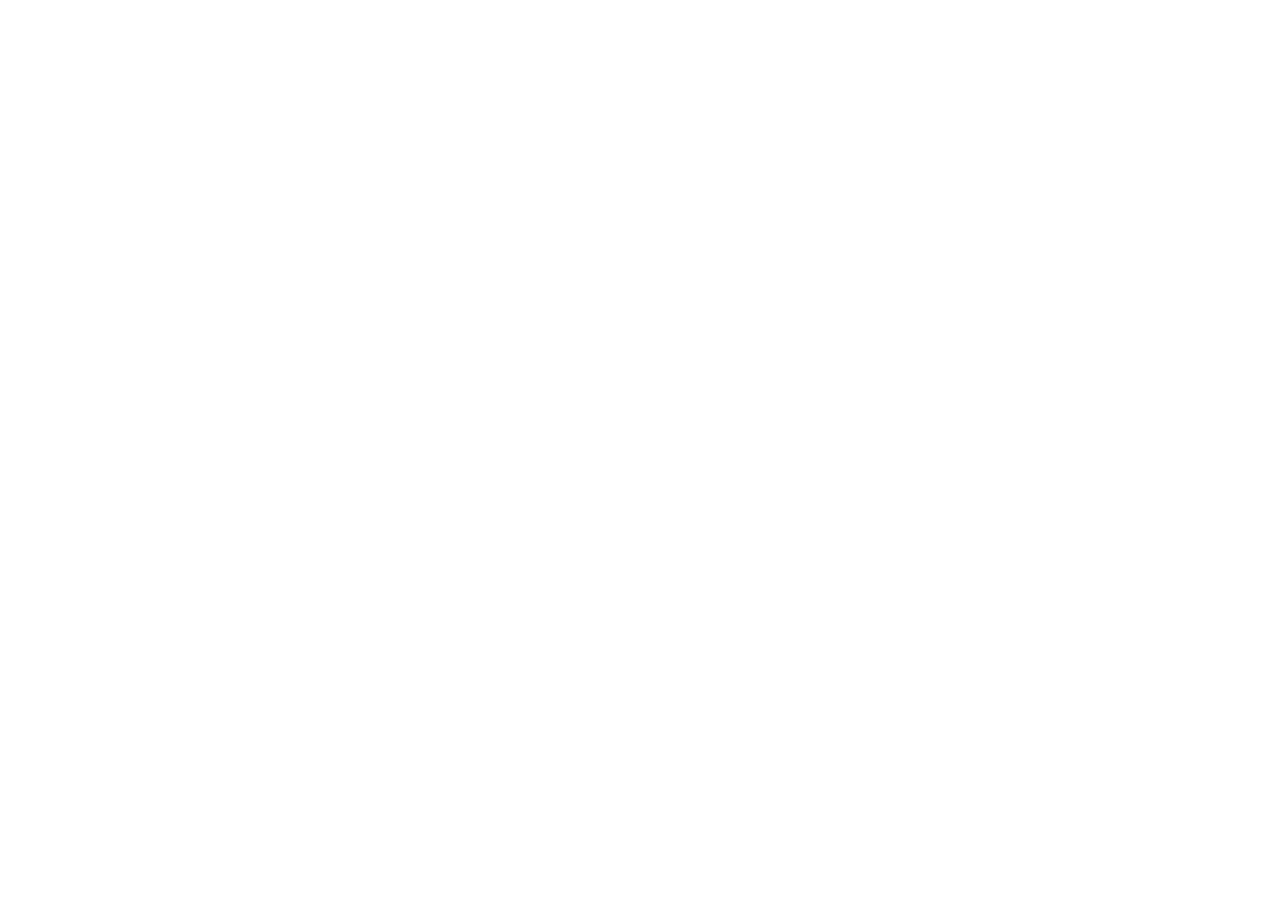
==== pages/recommendations.html @ 567be8e8 "typed added" ====
<!DOCTYPE html>
<html lang="en">
<head>
    <meta charset="UTF-8">
    <meta http-equiv="X-UA-Compatible" content="IE=edge">
    <meta name="viewport" content="width=device-width, initial-scale=1.0">
    <title>Recommendations</title>
    <link href="/style.css" rel="stylesheet" />

</head>
<body>
    
    <div id="cocktail"></div>
    <div id="overlay"></div>
    <script src="/src/recommendations.js"></script>    
</body>

</html>
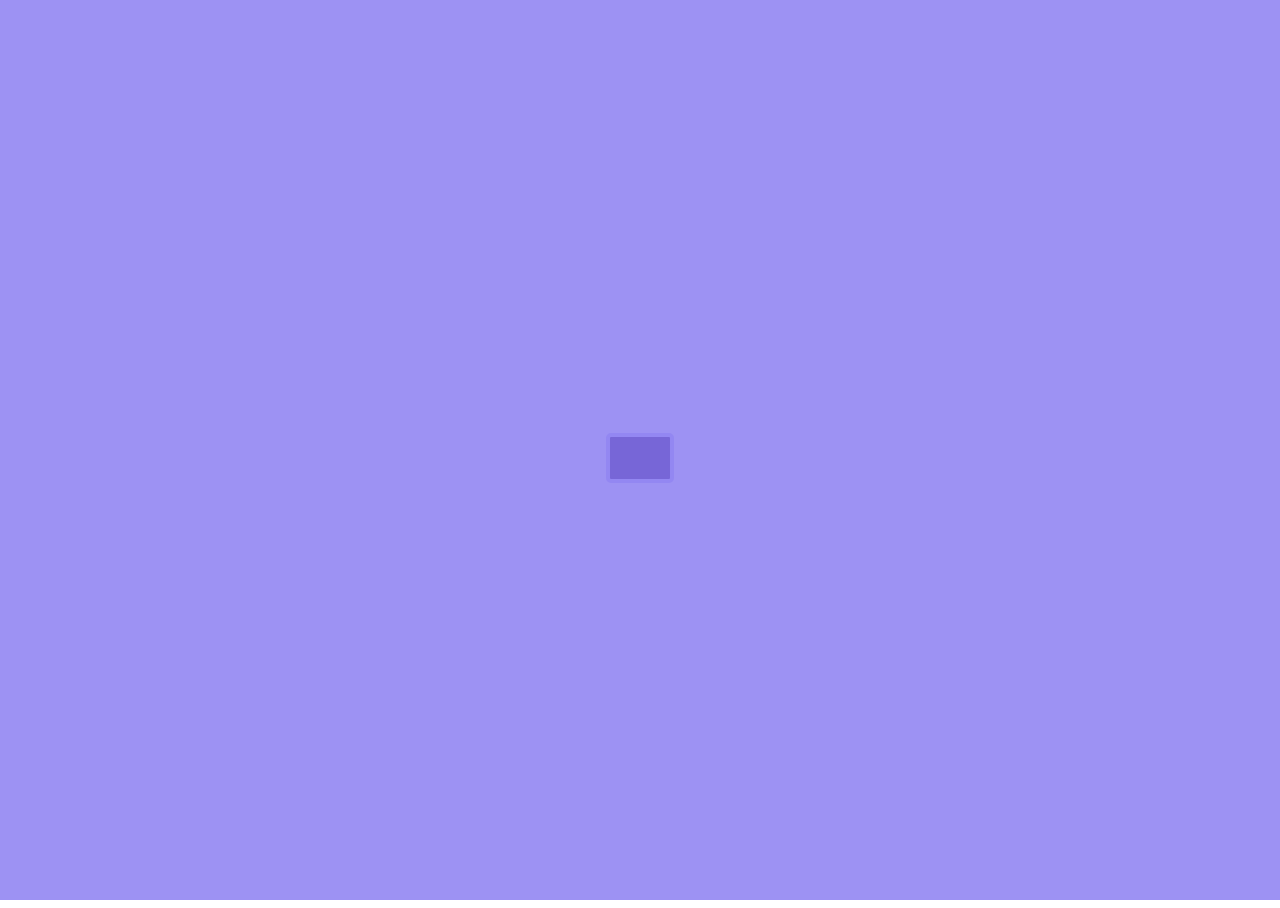
==== commit ccf6da70: "Merge branch 'main' of https://github.com/sam-lee-py/hackripbigrock into devyun someting not working" ====
--- a/pages/recommendations.html
+++ b/pages/recommendations.html
@@ -5,14 +5,16 @@
     <meta http-equiv="X-UA-Compatible" content="IE=edge">
     <meta name="viewport" content="width=device-width, initial-scale=1.0">
     <title>Recommendations</title>
-    <link href="/style.css" rel="stylesheet" />
+    <link href="../styles/recommendations.css" rel="stylesheet" />
 
 </head>
 <body>
     
     <div id="cocktail"></div>
     <div id="overlay"></div>
-    <script src="/src/recommendations.js"></script>    
+    <script src="/src/cocktail-recommendations.js"></script>    
+    <!-- <script src="/src/food-recommendations.js"></script>   -->
+    
 </body>
 
 </html>
--- a/styles/recommendations.css
+++ b/styles/recommendations.css
@@ -0,0 +1,50 @@
+html {
+    height: 100%;
+  }
+  body {
+    display: flex;
+    justify-content: center;
+    align-items: center;
+    height: 100%;
+    background-size: cover;
+    font-family: sans-serif;
+  }
+  #overlay {
+    background: rgba(147, 135, 242, 0.9);
+    position: fixed;
+    top: 0;
+    left: 0;
+    width: 100%;
+    height: 100%;
+    z-index: -1;
+  }
+  #cocktail {
+    max-width: 350px;
+    text-align: center;
+    padding: 30px 30px 12px 30px;
+    color: #fff;
+    background-color: #7766d7;
+    border: 4px solid #9387f2;
+    border-radius: 5px;
+  }
+  #cocktail h1 {
+    margin: 0 0 15px 0;
+    text-transform: uppercase;
+  }
+  #cocktail img {
+    max-width: 300px;
+    border: 6px solid #fff;
+    border-radius: 150px;
+  }
+  #cocktail ul {
+    list-style: none;
+    margin: 0;
+    padding: 0;
+  }
+  #cocktail li {
+    padding: 15px 0;
+    font-size: 18px;
+  }
+  #cocktail li:not(:last-of-type) {
+    border-bottom: 1px solid #fff;
+  }
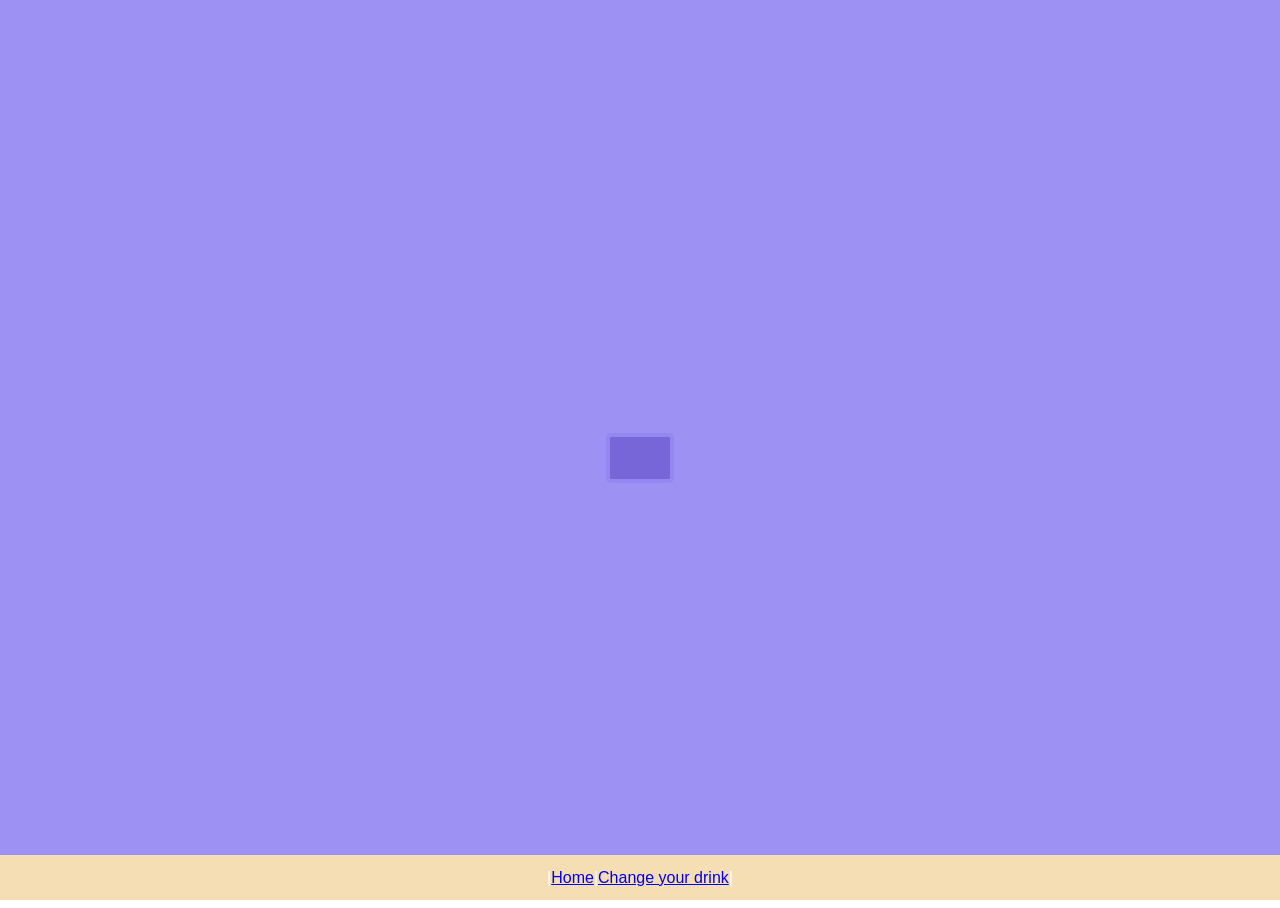
==== commit d4ee8b0f: "group together" ====
--- a/pages/recommendations.html
+++ b/pages/recommendations.html
@@ -11,8 +11,20 @@
 <body>
     
     <div id="cocktail"></div>
+    <div id="meal"></div>
     <div id="overlay"></div>
-    <script src="/src/cocktail-recommendations.js"></script>    
+    <div id="weather"></div>
+    <div id="today"></div>
+
+    <div class="footer">
+        <a>|</a>
+        <a href = '../index.html'>Home</a>
+        <a>|</a>
+        <a href = "./recommendations.html">Change your drink</a>
+        <a>|</a>
+    </div>
+
+    <script src="../src/cocktail-recommendations.js"></script>    
     <!-- <script src="/src/food-recommendations.js"></script>   -->
     
 </body>
--- a/styles/recommendations.css
+++ b/styles/recommendations.css
@@ -47,4 +47,28 @@
   }
   #cocktail li:not(:last-of-type) {
     border-bottom: 1px solid #fff;
+  }
+
+  #today {
+    position: fixed;
+    top: 0;
+  }
+
+  #weather {
+    position: fixed;
+    top: 0;
+  }
+
+  .footer {
+    min-height: 5vh;
+    position: fixed;
+    display: flex;
+    justify-content: center;
+    align-items: center;
+    left: 0;
+    bottom: 0;
+    width: 100%;
+    background-color: wheat;
+    color: white;
+    text-align: center;
   }
